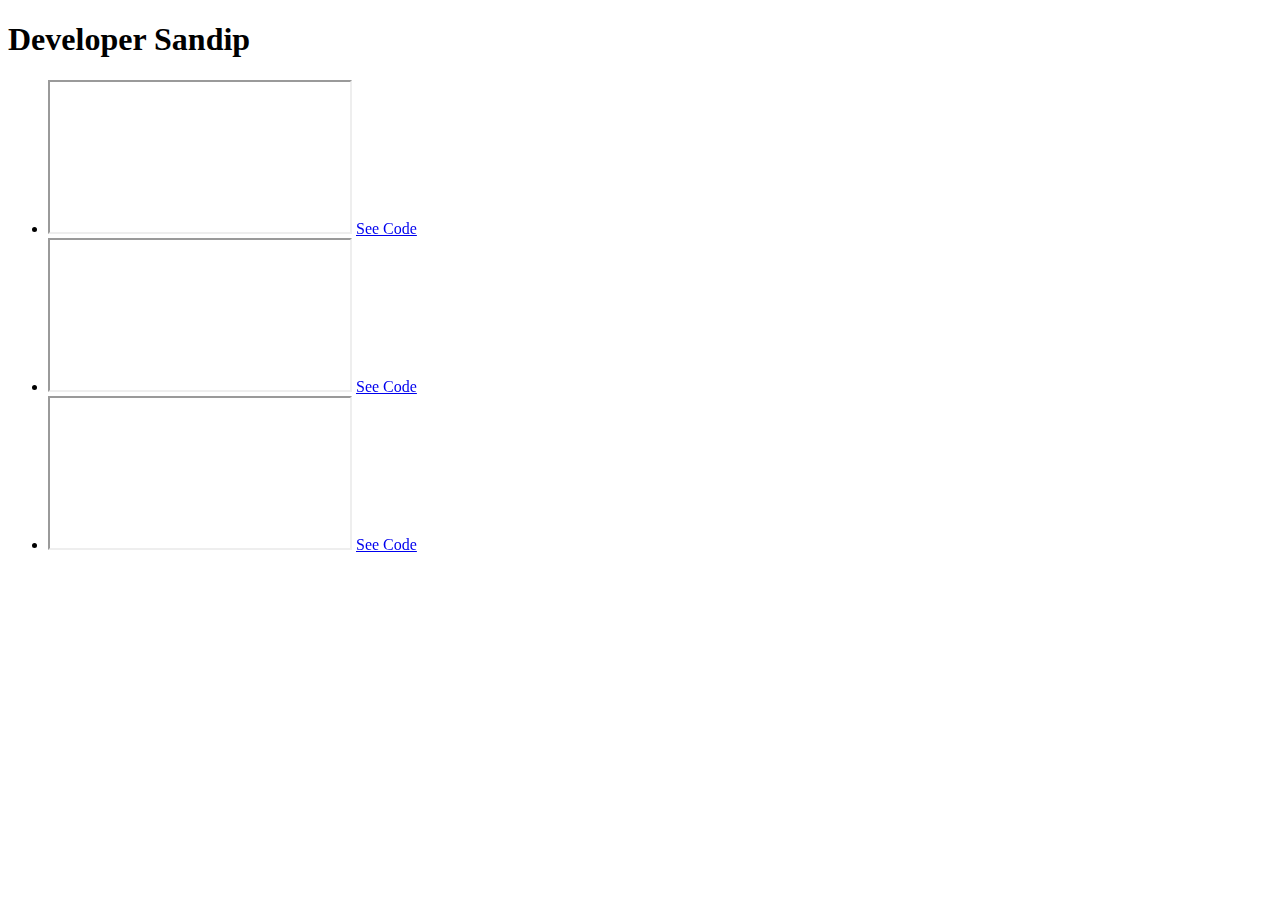
==== index.html @ 10ecfab0 "Add files via upload" ====
<!DOCTYPE html>
<html lang="en">
<head>
    <meta charset="UTF-8">
    <meta name="viewport" content="width=device-width, initial-scale=1.0">
    <title>Developer Sandip</title>
    <link rel="stylesheet" href="main.css">
</head>
<body>
  <div class="body">
    <h1> <a href="index.html"></a> Developer Sandip</h1>

    <ul class="list">
        <li class="wrapper" id="curve-navbar"> 
          <iframe src="https://sandipsaha597.github.io/curve-navbar/">
            <p>Your browser does not support iframes.</p>
          </iframe>
          <a href="http://127.0.0.1:5500/developer-sandip/curve-navbar.html" class="see-code">See Code</a>
        </li>
        <li id="animated-border-bottom">
          <iframe src="https://sandipsaha597.github.io/animated-border-bottom/">
            <p>Your browser does not support iframes.</p>
          </iframe>
          <a href="http://127.0.0.1:5500/developer-sandip/animated-border-bottom.html" class="see-code">See Code</a>
        </li>
        <li id="button-ripple-effect">
            <iframe src="https://sandipsaha597.github.io/button-with-ripple-effect/">
            <p>Your browser does not support iframes.</p>
            </iframe>
            <a href="http://127.0.0.1:5500/developer-sandip/button-ripple-onclick.html" class="see-code">See Code</a>
        </li>
    </ul>
  </div>
</body>
</html>
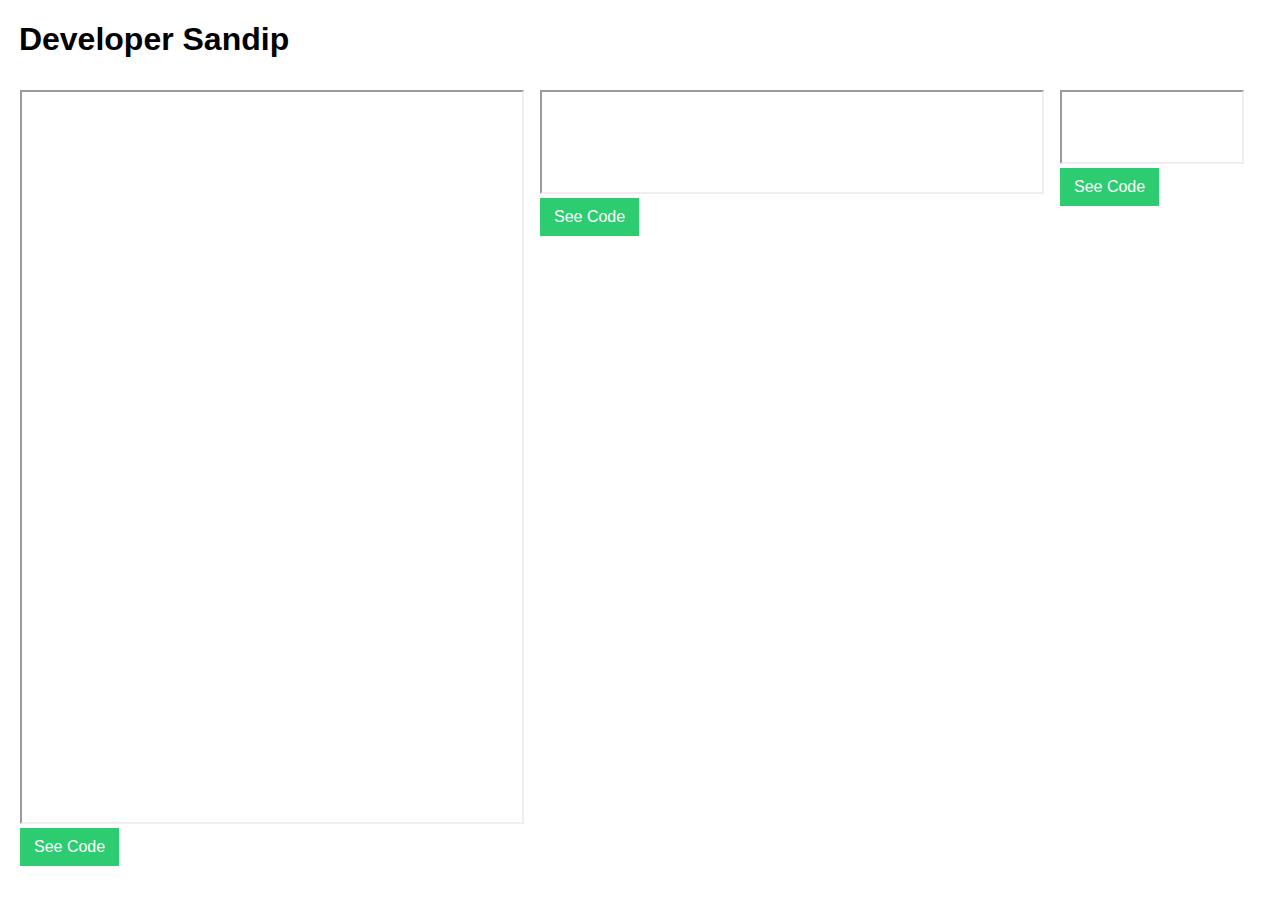
==== commit 4aa2942d: "Update index.html" ====
--- a/index.html
+++ b/index.html
@@ -5,31 +5,32 @@
     <meta name="viewport" content="width=device-width, initial-scale=1.0">
     <title>Developer Sandip</title>
     <link rel="stylesheet" href="main.css">
+    <base href="https://sandipsaha597.github.io/developer-sandip/">
 </head>
 <body>
   <div class="body">
-    <h1> <a href="index.html"></a> Developer Sandip</h1>
+    <h1> <a href="bit.ly/developer-sandip"></a> Developer Sandip</h1>
 
     <ul class="list">
         <li class="wrapper" id="curve-navbar"> 
           <iframe src="https://sandipsaha597.github.io/curve-navbar/">
             <p>Your browser does not support iframes.</p>
           </iframe>
-          <a href="http://127.0.0.1:5500/developer-sandip/curve-navbar.html" class="see-code">See Code</a>
+          <a href="bit.ly/curve-navbar" class="see-code">See Code</a>
         </li>
         <li id="animated-border-bottom">
           <iframe src="https://sandipsaha597.github.io/animated-border-bottom/">
             <p>Your browser does not support iframes.</p>
           </iframe>
-          <a href="http://127.0.0.1:5500/developer-sandip/animated-border-bottom.html" class="see-code">See Code</a>
+          <a href="bit.ly/animated-border-bottom" class="see-code">See Code</a>
         </li>
         <li id="button-ripple-effect">
             <iframe src="https://sandipsaha597.github.io/button-with-ripple-effect/">
             <p>Your browser does not support iframes.</p>
             </iframe>
-            <a href="http://127.0.0.1:5500/developer-sandip/button-ripple-onclick.html" class="see-code">See Code</a>
+            <a href="bit.ly/button-ripple-onclick" class="see-code">See Code</a>
         </li>
     </ul>
   </div>
 </body>
-</html>+</html>
--- a/main.css
+++ b/main.css
@@ -0,0 +1,100 @@
+body {
+    font-family: Arial, "Helvetica Neue", Helvetica, sans-serif;
+    margin: 0;
+    padding: 0;
+}
+.body {
+    font-family: Arial, "Helvetica Neue", Helvetica, sans-serif;
+    margin: 10px;
+    padding-bottom: 20px;
+}
+ul {
+    list-style: none;
+    padding: 0;
+    margin: 0;
+}
+a {
+    display: inline-block;
+    text-decoration: none;
+}
+.list {
+    display: -webkit-box;
+    display: -ms-flexbox;
+    display: flex;
+    -webkit-box-orient: horizontal;
+    -webkit-box-direction: normal;
+        -ms-flex-flow: row wrap;
+            flex-flow: row wrap;
+}
+.list > li {
+    margin: 10px 10px 52px 10px;
+    background: #fff;
+}
+iframe {
+    width: 100%;
+    height: 100%;
+}
+#curve-navbar {
+	width: 500px;
+	height: 730px;
+}
+#animated-border-bottom {
+	width: 500px;
+	height: 100px;
+}
+#button-ripple-effect {
+    width: 180px;
+    height: 70px;
+}
+.see-code {
+    background: #2ecc71;
+    padding: 10px 14px;
+    color: #ffffff;
+    display: inline-block;
+    text-decoration: none;
+    -webkit-transition: .4s;
+    -o-transition: .4s;
+    transition: .4s;
+}
+.see-code:hover {
+    background: #27ae60;
+}
+
+.download {
+    background: #28a745;
+    background: -webkit-gradient(linear,left top, left bottom,from(#34d058),color-stop(90%, #28a745));
+    background: -o-linear-gradient(top,#34d058,#28a745 90%);
+    background: linear-gradient(-180deg,#34d058,#28a745 90%);
+    color: #ffffff;
+    font-weight: 600;
+    padding: 13px;
+    margin-bottom: 5px;
+}
+.download:hover {
+    background-color: #269f42;
+    background: -webkit-gradient(linear,left top, left bottom,from(#2fcb53),color-stop(90%, #269f42));
+    background: -o-linear-gradient(top,#2fcb53,#269f42 90%);
+    background: linear-gradient(-180deg,#2fcb53,#269f42 90%);
+}
+.code {
+    margin-top: 70px;
+}
+.related {
+    margin-top: 50px;
+}
+.code-wrapper, .related {
+    background: rgb(202, 197, 197);
+    padding: 30px;
+    margin-bottom: 10px;
+}
+.code pre {
+    padding-left: 40px;
+}
+h2 {
+    margin: 0;
+    margin-bottom: 40px;
+}
+
+.related h2 {
+    font-size: 30px;
+}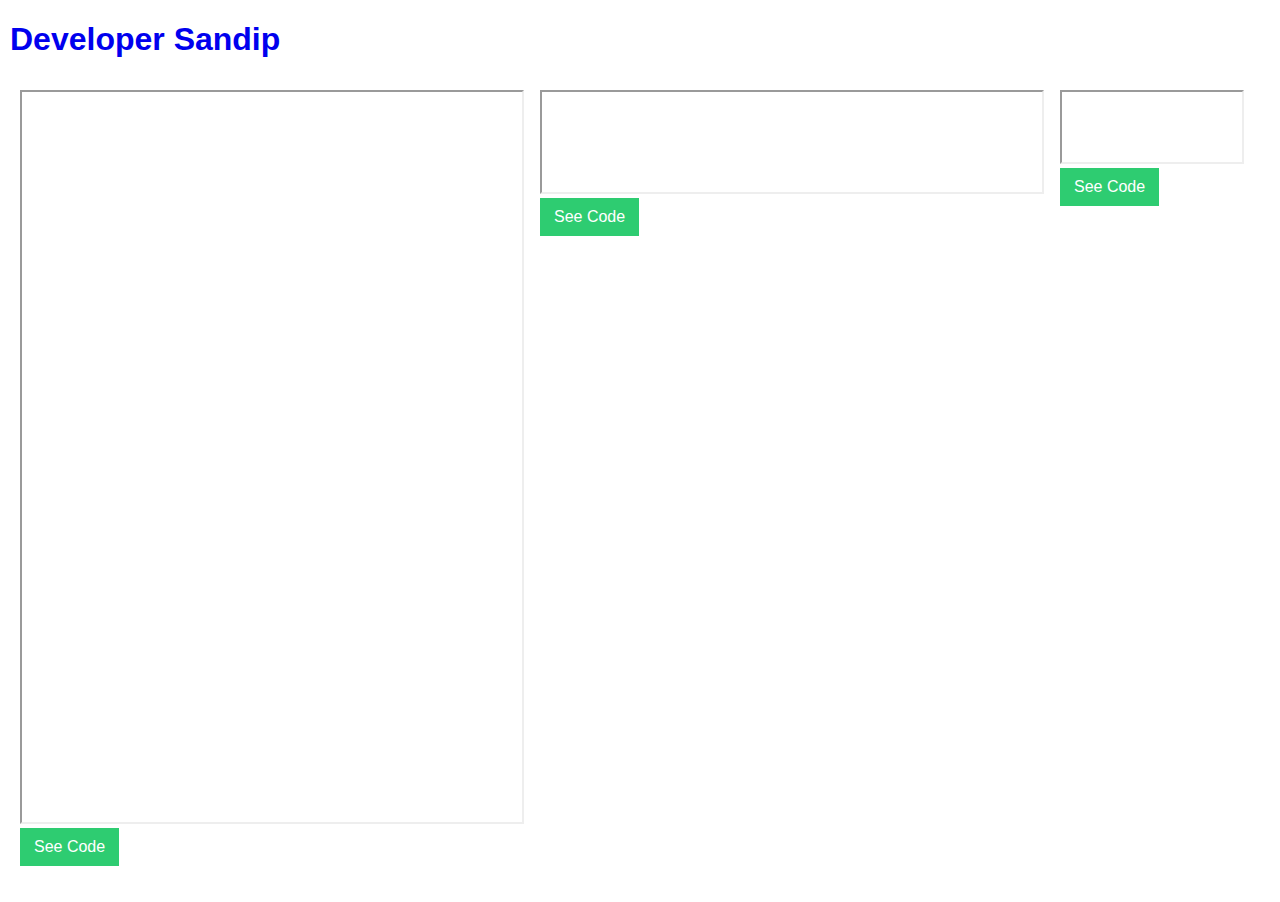
==== commit 36897bfd: "Update index.html" ====
--- a/index.html
+++ b/index.html
@@ -5,11 +5,10 @@
     <meta name="viewport" content="width=device-width, initial-scale=1.0">
     <title>Developer Sandip</title>
     <link rel="stylesheet" href="main.css">
-    <base href="https://sandipsaha597.github.io/developer-sandip/">
 </head>
 <body>
   <div class="body">
-    <h1> <a href="bit.ly/developer-sandip"></a> Developer Sandip</h1>
+    <h1> <a href="https://bit.ly/developer-sandip">Developer Sandip</a></h1>
 
     <ul class="list">
         <li class="wrapper" id="curve-navbar"> 
